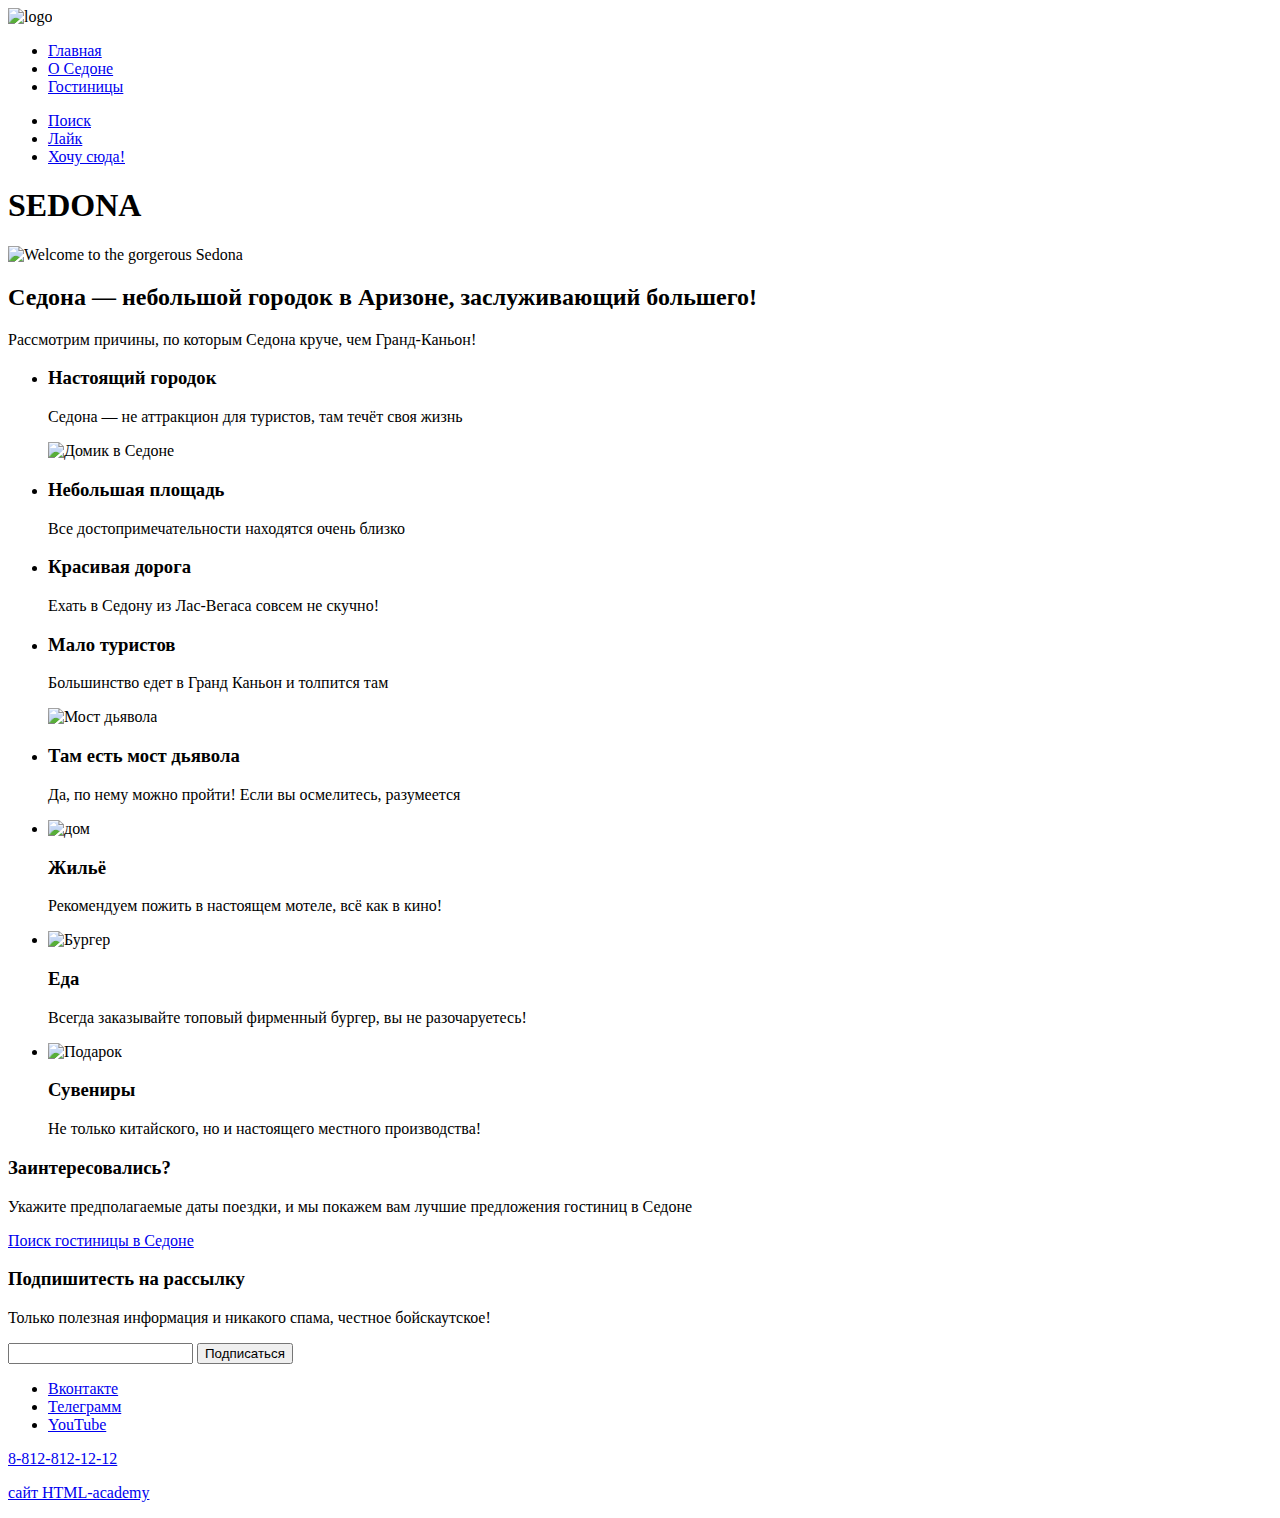
==== 1/index.html @ 4112ec53 ":heavy_check_mark: Сборка #1" ====
<!DOCTYPE html>
<html lang="ru">
  <head>
    <meta charset="utf-8">
    <title>HTML Academy: Седона</title>
    <base href="https://htmlacademy-htmlcss.github.io/2160807-sedona-35/1/">
</head>
  <body>
    <header class="main-header">
    <nav class="navigation">
<img src="#" alt="logo">
      <ul class="navigation-list">
        <li class="navigation-item">
          <a class="navigation-link" href="\index.html">Главная</a>
        </li>
        <li class="navigation-item">
          <a class="navigation-link" href="#">О Седоне</a>
        </li>
        <li class="navigation-item">
          <a class="navigation-link" href="#">Гостиницы</a>
        </li>
      </ul>
      <ul class="navigation-user">
        <li class="navigation-item">
          <a class="navigation-link" href="#">
           <span class="visually-hidden"> Поиск</span>
          </a>
        </li>
        <li class="navigation-item">
          <a class="navigation-link" href="#">
            <span class="visually-hidden"> Лайк</span>
          </a>
        </li>
        <li class="navigation-item">
          <a class="navigation-link" href="#">
            <span class="visually-hidden"> Хочу сюда!</span>
          </a>
        </li>
      </ul>

    </nav>
    </header>
<main class="main-index">
  <h1 class="visually-hidden">SEDONA</h1>
  <img class="welcome" src="#" alt="Welcome to the gorgerous Sedona">
<h2>Седона — небольшой городок в Аризоне,
  заслуживающий большего!</h2>
  <p>Рассмотрим причины, по которым Седона круче, чем Гранд-Каньон!</p>
  <section class="advantages">
<ul class="advantages-list">
    <li class="advantages-item">
<h3 class="advantage-title">Настоящий городок</h3>
<p class="advantage-description">Седона — не аттракцион для туристов, там течёт своя жизнь</p>

    </li>
<img src="#" alt="Домик в Седоне">

    <li class="advantages-item">
      <h3 class="advantage-title">Небольшая площадь</h3>
      <p class="advantage-description">Все достопримечательности находятся очень близко</p>

      </li>
       <li class="advantages-item">
        <h3 class="advantage-title">Красивая дорога</h3>
        <p class="advantage-description">Ехать в Седону из Лас-Вегаса совсем не скучно!</p>

      </li>
      <li class="advantages-item">
       <h3 class="advantage-title">Мало туристов</h3>
       <p class="advantage-description">Большинство едет в Гранд Каньон и толпится там</p>

    </li>
   <img src="#" alt="Мост дьявола">
     <li class="advantages-item">
       <h3 class="advantage-title">Там есть мост дьявола</h3>
         <p class="advantage-description">Да, по нему можно пройти! Если вы осмелитесь, разумеется</p>

        </li>
</ul>
<ul>
        <li class="advantages-item">
          <img src="#" alt="дом">
          <h3 class="advantage-title">Жильё</h3>
          <p class="advantage-description">Рекомендуем пожить в настоящем мотеле, всё как в кино!</p>

              </li>
              <li class="advantages-item">
                <img src="#" alt="Бургер">
                <h3 class="advantage-title">Еда</h3>
                <p class="advantage-description">Всегда заказывайте топовый фирменный бургер, вы не разочаруетесь!</p>

               </li>
            <li class="advantages-item">
              <img src="#" alt="Подарок">
               <h3 class="advantage-title">Сувениры</h3>
           <p class="advantage-description">Не только китайского,  но и настоящего местного производства!</p>

            </li>
</ul>

  </section>
  <div class="search-hotel">
  <h3 class="search-hotel-title">Заинтересовались?</h3>
  <p>Укажите предполагаемые даты поездки, и мы покажем вам лучшие предложения гостиниц в Седоне</p>
<a class="bottom-search-hotel" href="#">Поиск гостиницы в Седоне</a>
</div>


</main>

<footer class="page-footer">
  <div class="mailing">
    <h3 class="mailing-title">Подпишитесть на рассылку</h3>
    <p>Только полезная информация и никакого спама, честное бойскаутское!</p>
<p class="mailing-form">
  <form action=" https://echo.htmlacademy.ru/" method="post">
    <input type="text" name="mailing">
    <button class="buttom" type="submit">Подписаться</button>

  </form>
</p>
  </div>
<ul class="footer-social-list">
  <li class="footer-social-item">
    <a class="buttom" href=" https://vk.com/htmlacademy">
      <span class="visually-hidden">Вконтакте</span>
    </a>

  </li>
  <li class="footer-social-item">
    <a class="buttom" href="https://t.me/htmlacademy">
      <span class="visually-hidden">Телеграмм</span>
    </a>

  </li>
  <li class="footer-social-item">
    <a class="buttom" href="https://www.youtube.com/user/htmlacademyru">
      <span class="visually-hidden">YouTube</span>
    </a>

  </li>


</ul>
<p class="footer-phone">
  <a href="tel:88128121212">8-812-812-12-12</a>
</p>
  <p class="footer-html">
    <a href="https://htmlacademy.ru/">сайт HTML-academy</a>
  </p>

</footer>

  </body>
</html>
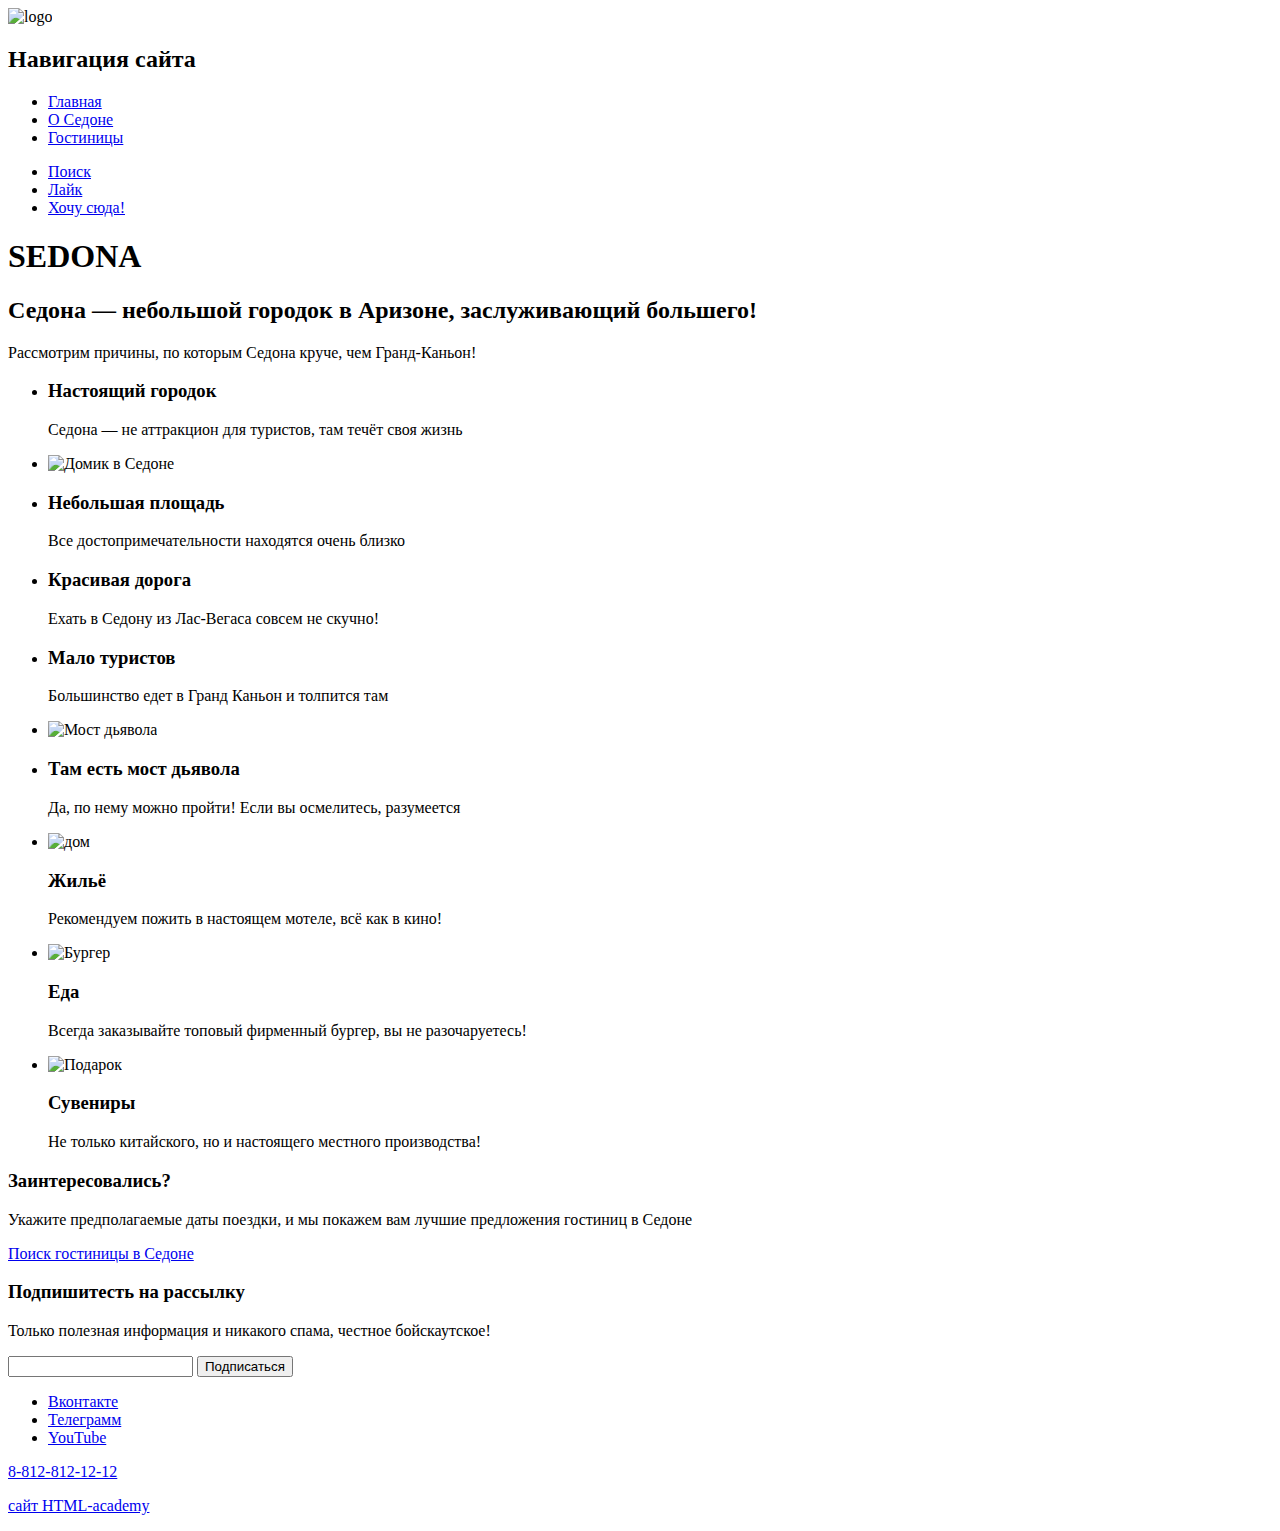
==== commit d32f945f: ":heavy_check_mark: Сборка #1" ====
--- a/1/index.html
+++ b/1/index.html
@@ -7,8 +7,10 @@
 </head>
   <body>
     <header class="main-header">
+      <div>
+      <img src="#" alt="logo">
+      <h2 class="visually-hidden">Навигация сайта</h2>
     <nav class="navigation">
-<img src="#" alt="logo">
       <ul class="navigation-list">
         <li class="navigation-item">
           <a class="navigation-link" href="\index.html">Главная</a>
@@ -20,6 +22,8 @@
           <a class="navigation-link" href="#">Гостиницы</a>
         </li>
       </ul>
+    </nav>
+      </div>
       <ul class="navigation-user">
         <li class="navigation-item">
           <a class="navigation-link" href="#">
@@ -38,14 +42,16 @@
         </li>
       </ul>
 
-    </nav>
+
     </header>
 <main class="main-index">
   <h1 class="visually-hidden">SEDONA</h1>
-  <img class="welcome" src="#" alt="Welcome to the gorgerous Sedona">
-<h2>Седона — небольшой городок в Аризоне,
+
+<section class="intro-advantages">
+  <h2>Седона — небольшой городок в Аризоне,
   заслуживающий большего!</h2>
   <p>Рассмотрим причины, по которым Седона круче, чем Гранд-Каньон!</p>
+</section>
   <section class="advantages">
 <ul class="advantages-list">
     <li class="advantages-item">
@@ -53,7 +59,7 @@
 <p class="advantage-description">Седона — не аттракцион для туристов, там течёт своя жизнь</p>
 
     </li>
-<img src="#" alt="Домик в Седоне">
+<li><img src="#" alt="Домик в Седоне"></li>
 
     <li class="advantages-item">
       <h3 class="advantage-title">Небольшая площадь</h3>
@@ -70,7 +76,7 @@
        <p class="advantage-description">Большинство едет в Гранд Каньон и толпится там</p>
 
     </li>
-   <img src="#" alt="Мост дьявола">
+   <li><img src="#" alt="Мост дьявола"></li>
      <li class="advantages-item">
        <h3 class="advantage-title">Там есть мост дьявола</h3>
          <p class="advantage-description">Да, по нему можно пройти! Если вы осмелитесь, разумеется</p>
@@ -99,11 +105,11 @@
 </ul>
 
   </section>
-  <div class="search-hotel">
+  <section class="search-hotel">
   <h3 class="search-hotel-title">Заинтересовались?</h3>
   <p>Укажите предполагаемые даты поездки, и мы покажем вам лучшие предложения гостиниц в Седоне</p>
 <a class="bottom-search-hotel" href="#">Поиск гостиницы в Седоне</a>
-</div>
+  </section>
 
 
 </main>
@@ -120,6 +126,7 @@
   </form>
 </p>
   </div>
+  <div>
 <ul class="footer-social-list">
   <li class="footer-social-item">
     <a class="buttom" href=" https://vk.com/htmlacademy">
@@ -142,13 +149,17 @@
 
 
 </ul>
+  </div>
+  <div>
 <p class="footer-phone">
   <a href="tel:88128121212">8-812-812-12-12</a>
 </p>
+  </div>
+  <div>
   <p class="footer-html">
     <a href="https://htmlacademy.ru/">сайт HTML-academy</a>
   </p>
-
+  </div>
 </footer>
 
   </body>
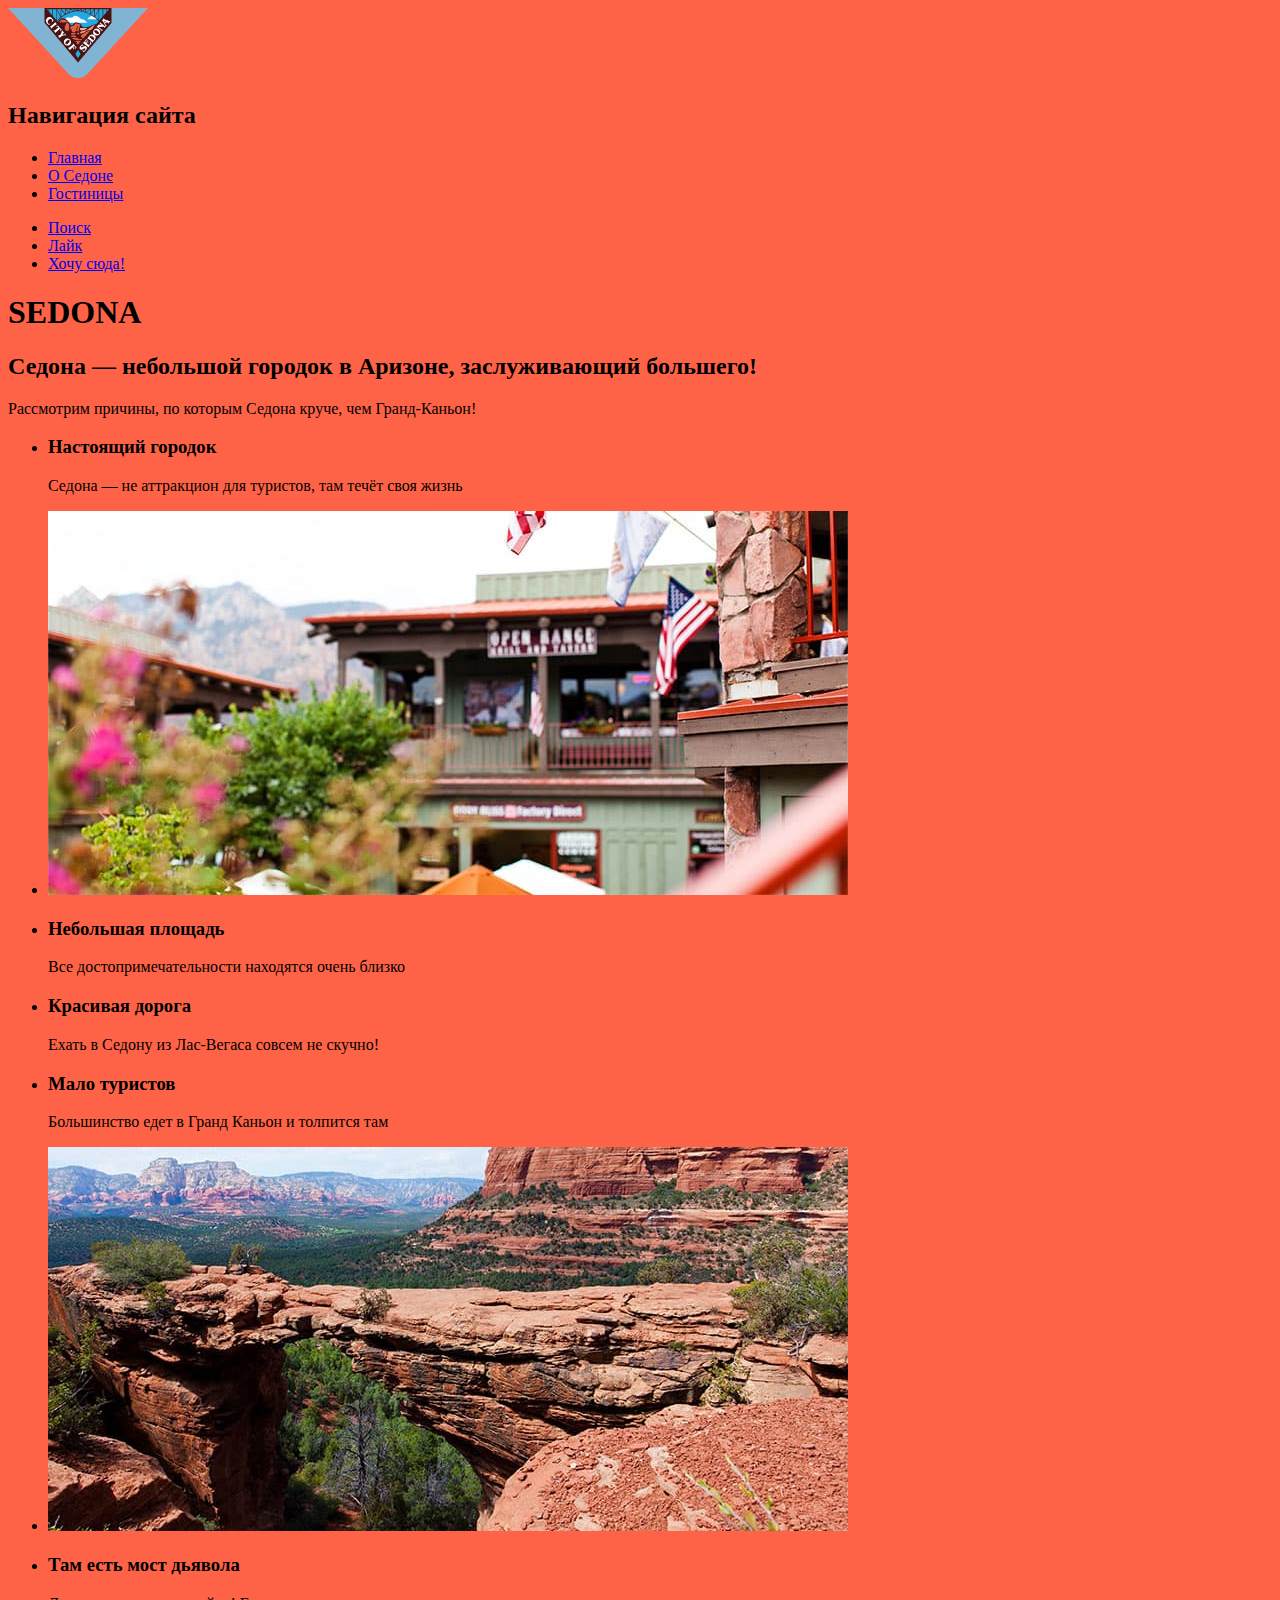
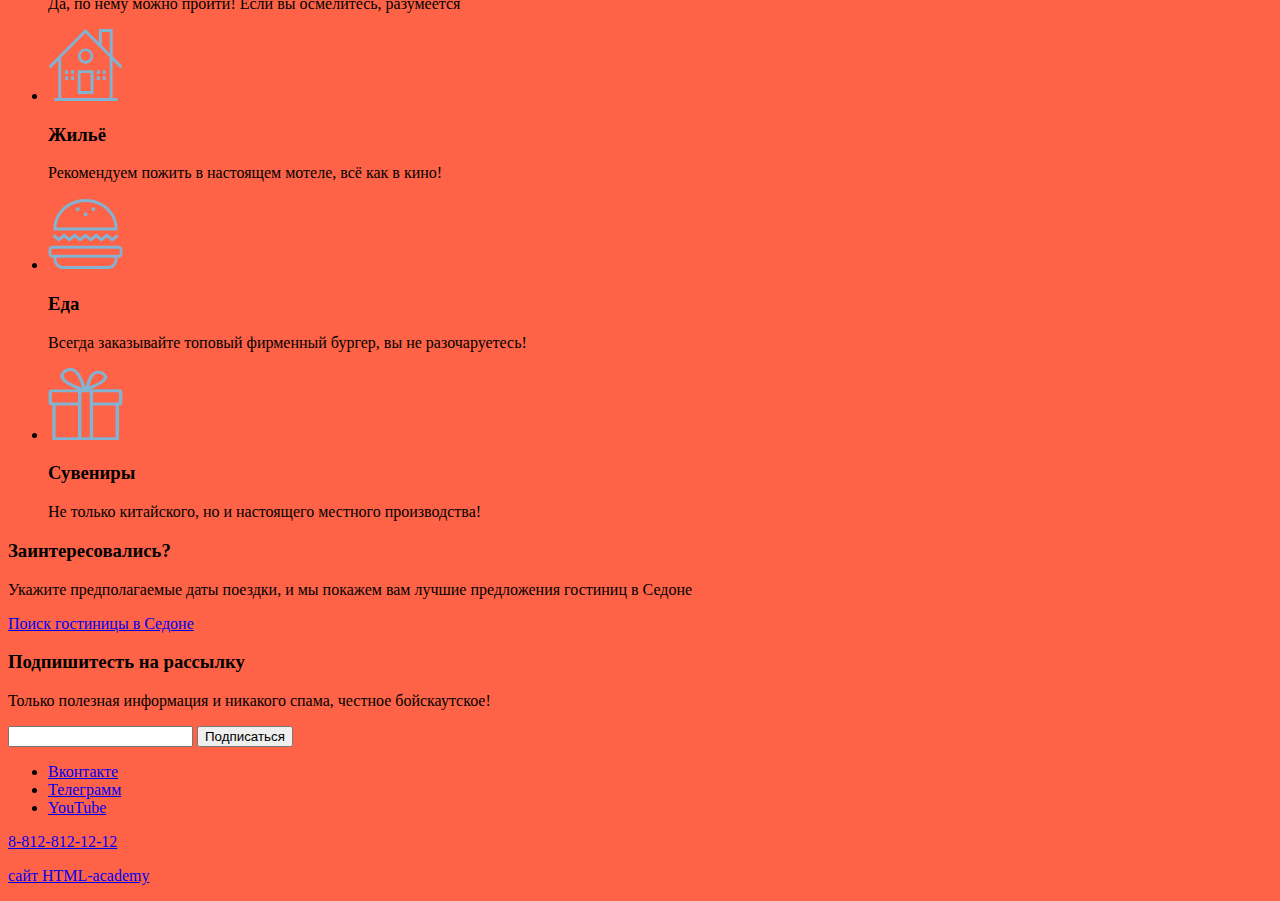
==== commit d2a78c74: ":heavy_check_mark: Сборка #1" ====
--- a/1/index.html
+++ b/1/index.html
@@ -3,14 +3,16 @@
   <head>
     <meta charset="utf-8">
     <title>HTML Academy: Седона</title>
+    <link rel="stylesheet" href="styles/styles.css">
     <base href="https://htmlacademy-htmlcss.github.io/2160807-sedona-35/1/">
 </head>
   <body>
     <header class="main-header">
       <div>
-      <img src="#" alt="logo">
+      <img src="/images/logo-sedona.png"  width="140" height="70" alt="logo">
+
+    <nav class="navigation">
       <h2 class="visually-hidden">Навигация сайта</h2>
-    <nav class="navigation">
       <ul class="navigation-list">
         <li class="navigation-item">
           <a class="navigation-link" href="\index.html">Главная</a>
@@ -59,7 +61,7 @@
 <p class="advantage-description">Седона — не аттракцион для туристов, там течёт своя жизнь</p>
 
     </li>
-<li><img src="#" alt="Домик в Седоне"></li>
+<li><img src="/images/house.jpg" width="800" height="384" alt="Домик в Седоне"></li>
 
     <li class="advantages-item">
       <h3 class="advantage-title">Небольшая площадь</h3>
@@ -76,7 +78,7 @@
        <p class="advantage-description">Большинство едет в Гранд Каньон и толпится там</p>
 
     </li>
-   <li><img src="#" alt="Мост дьявола"></li>
+   <li><img src="/images/bridge.jpg" width="800" height="384" alt="Мост дьявола"></li>
      <li class="advantages-item">
        <h3 class="advantage-title">Там есть мост дьявола</h3>
          <p class="advantage-description">Да, по нему можно пройти! Если вы осмелитесь, разумеется</p>
@@ -85,19 +87,19 @@
 </ul>
 <ul>
         <li class="advantages-item">
-          <img src="#" alt="дом">
+          <img src="/images/house-icon.svg" width="75" height="72" alt="дом">
           <h3 class="advantage-title">Жильё</h3>
           <p class="advantage-description">Рекомендуем пожить в настоящем мотеле, всё как в кино!</p>
 
               </li>
               <li class="advantages-item">
-                <img src="#" alt="Бургер">
+                <img src="/images/burger.svg" width="75" height="72" alt="Бургер">
                 <h3 class="advantage-title">Еда</h3>
                 <p class="advantage-description">Всегда заказывайте топовый фирменный бургер, вы не разочаруетесь!</p>
 
                </li>
             <li class="advantages-item">
-              <img src="#" alt="Подарок">
+              <img src="/images/gift-icon.svg" width="75" height="72" alt="Подарок">
                <h3 class="advantage-title">Сувениры</h3>
            <p class="advantage-description">Не только китайского,  но и настоящего местного производства!</p>
 
@@ -118,13 +120,13 @@
   <div class="mailing">
     <h3 class="mailing-title">Подпишитесть на рассылку</h3>
     <p>Только полезная информация и никакого спама, честное бойскаутское!</p>
-<p class="mailing-form">
+
   <form action=" https://echo.htmlacademy.ru/" method="post">
     <input type="text" name="mailing">
     <button class="buttom" type="submit">Подписаться</button>
 
   </form>
-</p>
+
   </div>
   <div>
 <ul class="footer-social-list">
--- a/1/styles/styles.css
+++ b/1/styles/styles.css
@@ -0,0 +1 @@
+body{background-color: tomato;}
